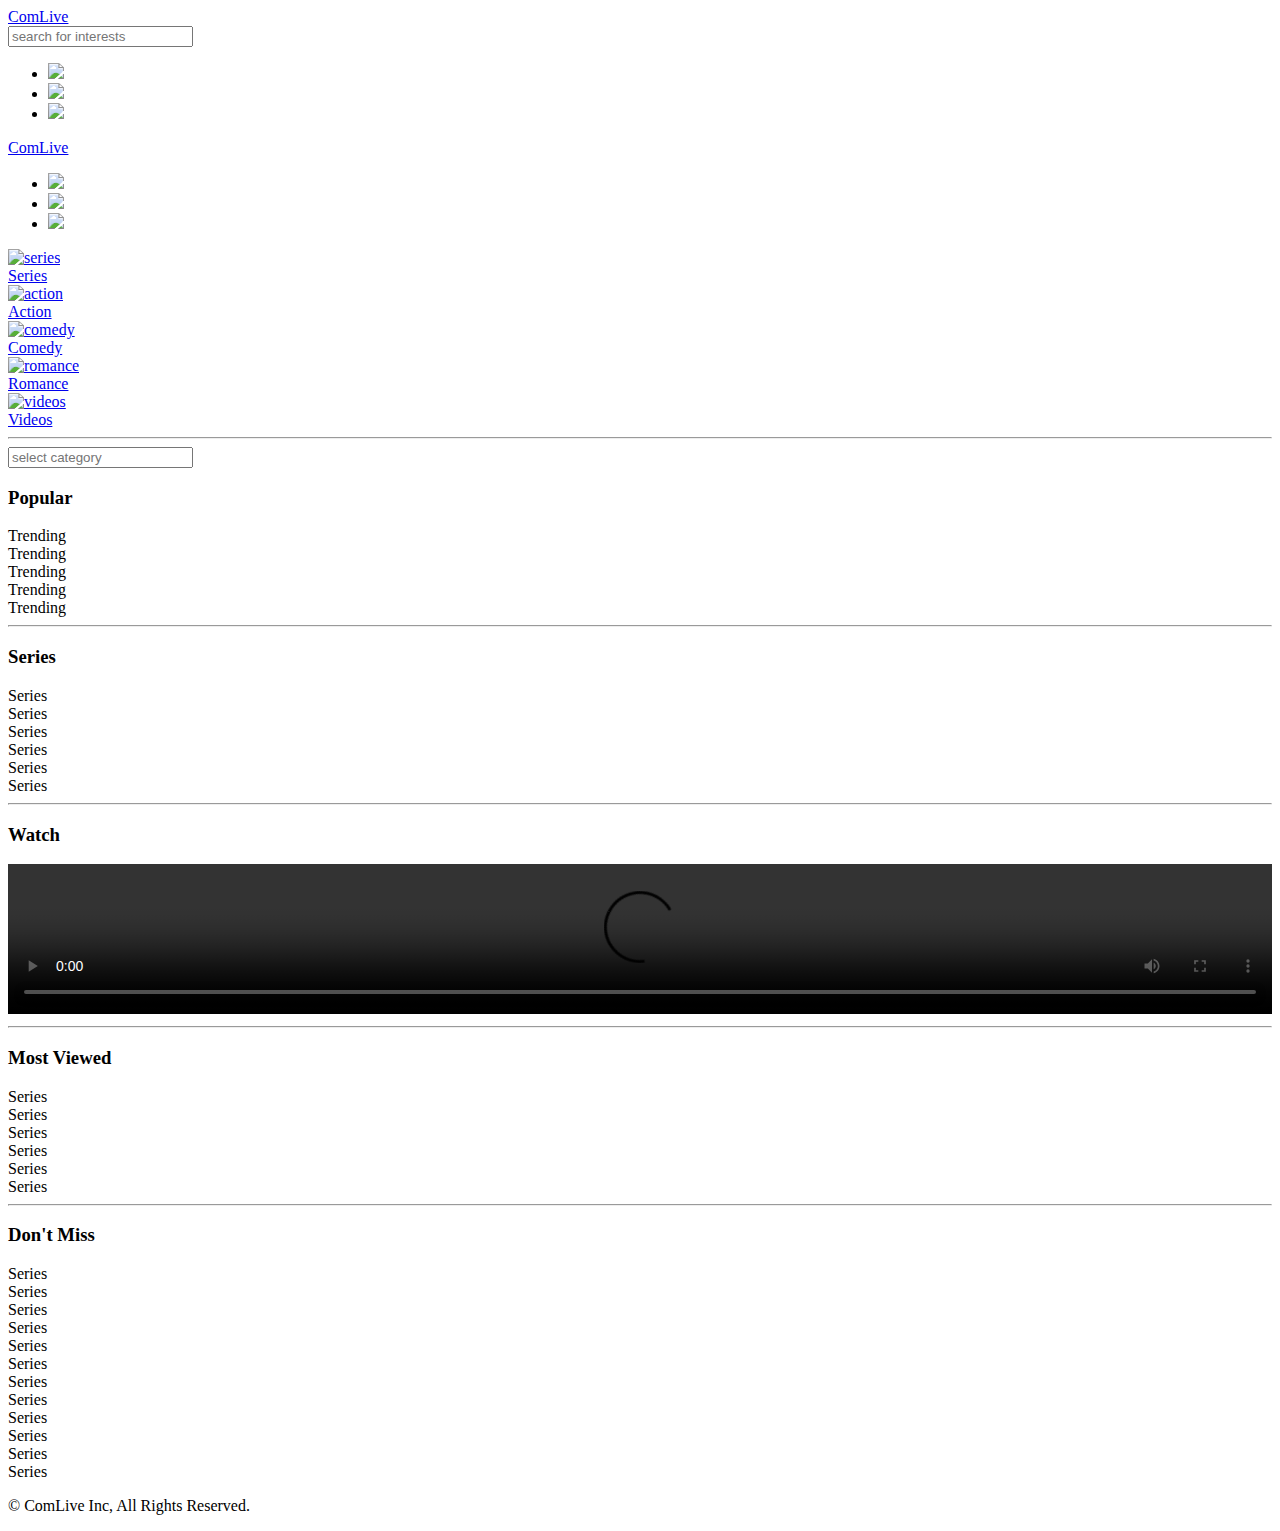
==== index.html @ 6530dac4 "Create index.html" ====
<!doctype html>
<html>
<head>
	<meta charset="utf-8" />
	<meta name="viewport" content="width=device-width" />
	<meta name="description" content="A website that uses photos to tell stories" />
	<meta name="keywords" content="comics, photography, creativity, storytelling, drama" />
	<title>Comlive Homepage</title>
	<link rel="stylesheet" href="./css/style.css" />
</head>
<body>
	<header>
		<div class="h-con">	    
			<div id="logo">
				<a href="index.html">ComLive<a/>
			</div>
			<div id="scon"><input type="search" placeholder="search for interests" /></div>
			<nav>
			    <ul>			   	
			        <li><a href="index.html"><img src="./img/homepage.png" style=width:30px; height:30px; /></a></li>
			   	    <li><a href="favorites.html"><img src="./img/heart.png" style=width:30px; height:30px; /></a></li>
				    <li><a href="edit-profile.html"><img src="./img/profile.png" style=width:30px; height:30px; /></a></li>
				</ul>
			</nav>	
		</div>   
	</header>

	<header>
		<div class="h-con2">	    
			<div id="logo">
				<a href="index.html">ComLive<a/>
			</div>
			<nav>
			    <ul>			   	
			        <li><a href="index.html"><img src="./img/magnifying-glass.png" style=width:30px; height:30px; /></a></li>
			   	    <li><a href="favorites.html"><img src="./img/heart.png" style=width:30px; height:30px; /></a></li>
				    <li><a href="edit-profile.html"><img src="./img/profile.png" style=width:30px; height:30px; /></a></li>
				</ul>
			</nav>	
		</div>   
	</header>

    <nav class="secguide">
    	<div class="catg">
		    <a href="series.html">
		    	<div>
	    			<img src="./img/series-o.jpg" alt="series" />
	    			<div class="cen-desc">Series</div>
	    		</div>
	    	</a>
	    	<a href="action.html">
	    		<div>
	    			<img src="./img/action.jpg" alt="action" />
	    			<div class="cen-desc">Action</div>
	    		</div>
	    	</a>
	    	<a href="comedy.html">
	    		<div>
	    			<img src="./img/comedy.jpg" alt="comedy" />
	    			<div class="cen-desc">Comedy</div>
	    		</div>
	    	</a>
	    	<a href="romance.html">
	    		<div>
	    			<img src="./img/romance.jpg" alt="romance" />
	    			<div class="cen-desc">Romance</div>
	    		</div>
	    	</a>
	    	<a href="watch.html">
	    		<div>
		    		<img src="./img/watch.png" alt="videos" />
		    		<div class="cen-desc">Videos</div>
	    		</div>
	    	</a>
	    </div>
	</nav> <hr id="special"/>

	<nav>
		<form id="dl">
			<input list="categories" name="categories" placeholder="select category" id="catlist">
			<datalist id="categories">
				<a href="series.html"><option value="Series"></a>
				<a href="action.html"><option value="Action"></a>
				<a href="comedy.html"><option value="Comedy"></a>
				<a href="romance.html"><option value="Romance"></a>
				<a href="watch.html"><option value="Videos"></a>
			</datalist>
		</form>
	</nav>
    
	<section class="secguide">
		<div class="sn">
			<h3>Popular</h3>
		</div>
		<div class="container1">
			<div>Trending</div>
			<div>Trending</div>
			<div>Trending</div>
			<div>Trending</div>
			<div>Trending</div>
		</div>
	</section> <hr />

	<section class="secguide">
		<div class="sn">
			<h3>Series</h3>
		</div>
		<div class="container2">
			<div>Series</div>
			<div>Series</div>
			<div>Series</div>
			<div>Series</div>
			<div>Series</div>
			<div>Series</div>
		</div>
   </section> <hr />

	<section class="secguide">
		<div class="sn">
		    <h3>Watch</h3>
		</div>
		<div class="vid">
			<div>
				<video width="100%" height="100%" controls>
					<source src="./videos/autonomous-vehicle.mp4" />
				</video>
			</div>
			<div>
			</div>
	    </div>
	</section> <hr />

	<section class="secguide">
		<div class="sn">
			<h3>Most Viewed</h3>
		</div>
		<div class="container3">
			<div>Series</div>
			<div>Series</div>
			<div>Series</div>
			<div>Series</div>
			<div>Series</div>
			<div>Series</div>
		</div>
	</section> <hr />

	<section class="secguide">
		<div class="sn">
			<h3>Don't Miss</h3>
		</div>
		<div class="container4">
			<div>Series</div>
			<div>Series</div>
			<div>Series</div>
			<div>Series</div>
			<div>Series</div>
			<div>Series</div>
			<div>Series</div>
			<div>Series</div>
			<div>Series</div>
			<div>Series</div>
			<div>Series</div>
			<div>Series</div>
		</div>
	</section> 

	<footer>
		<div class="f-con">
		    <p>&copy; ComLive Inc, All Rights Reserved.</p>
		</div>
	</footer> 	
</body>
</html>
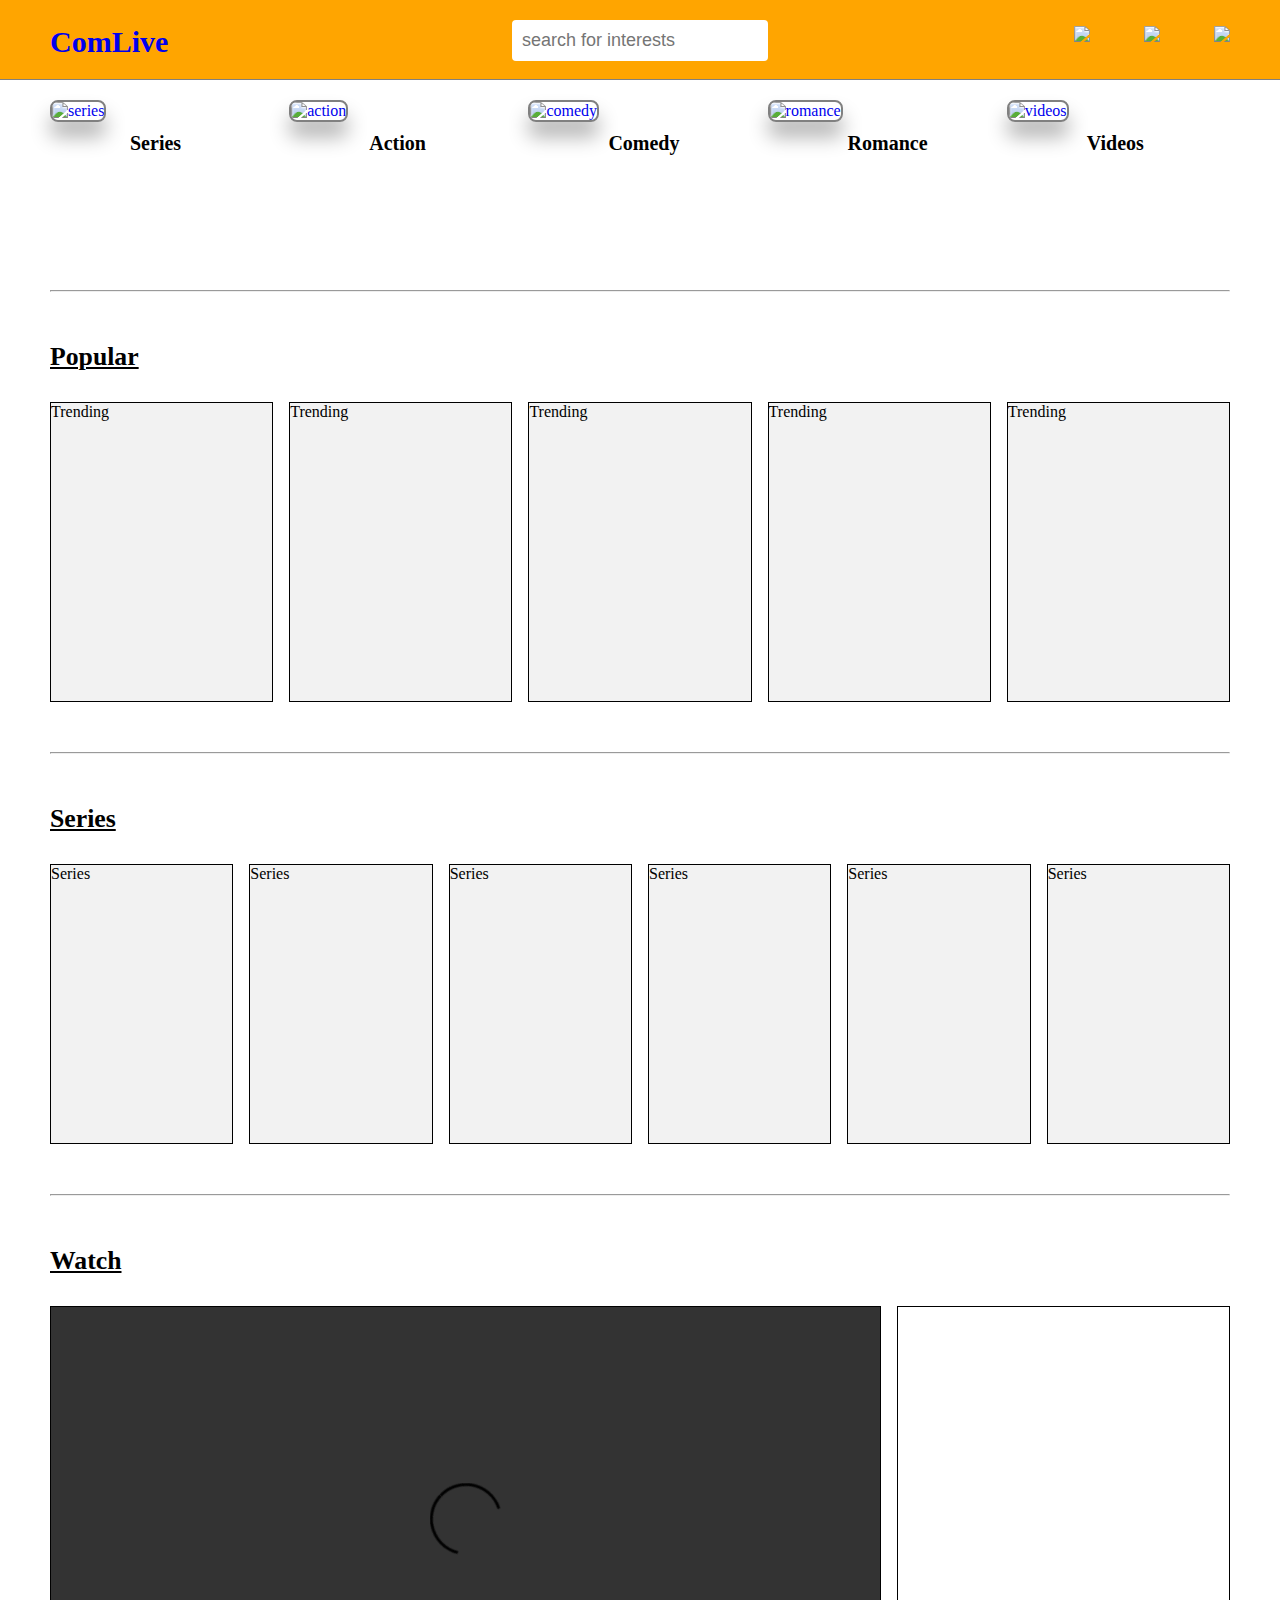
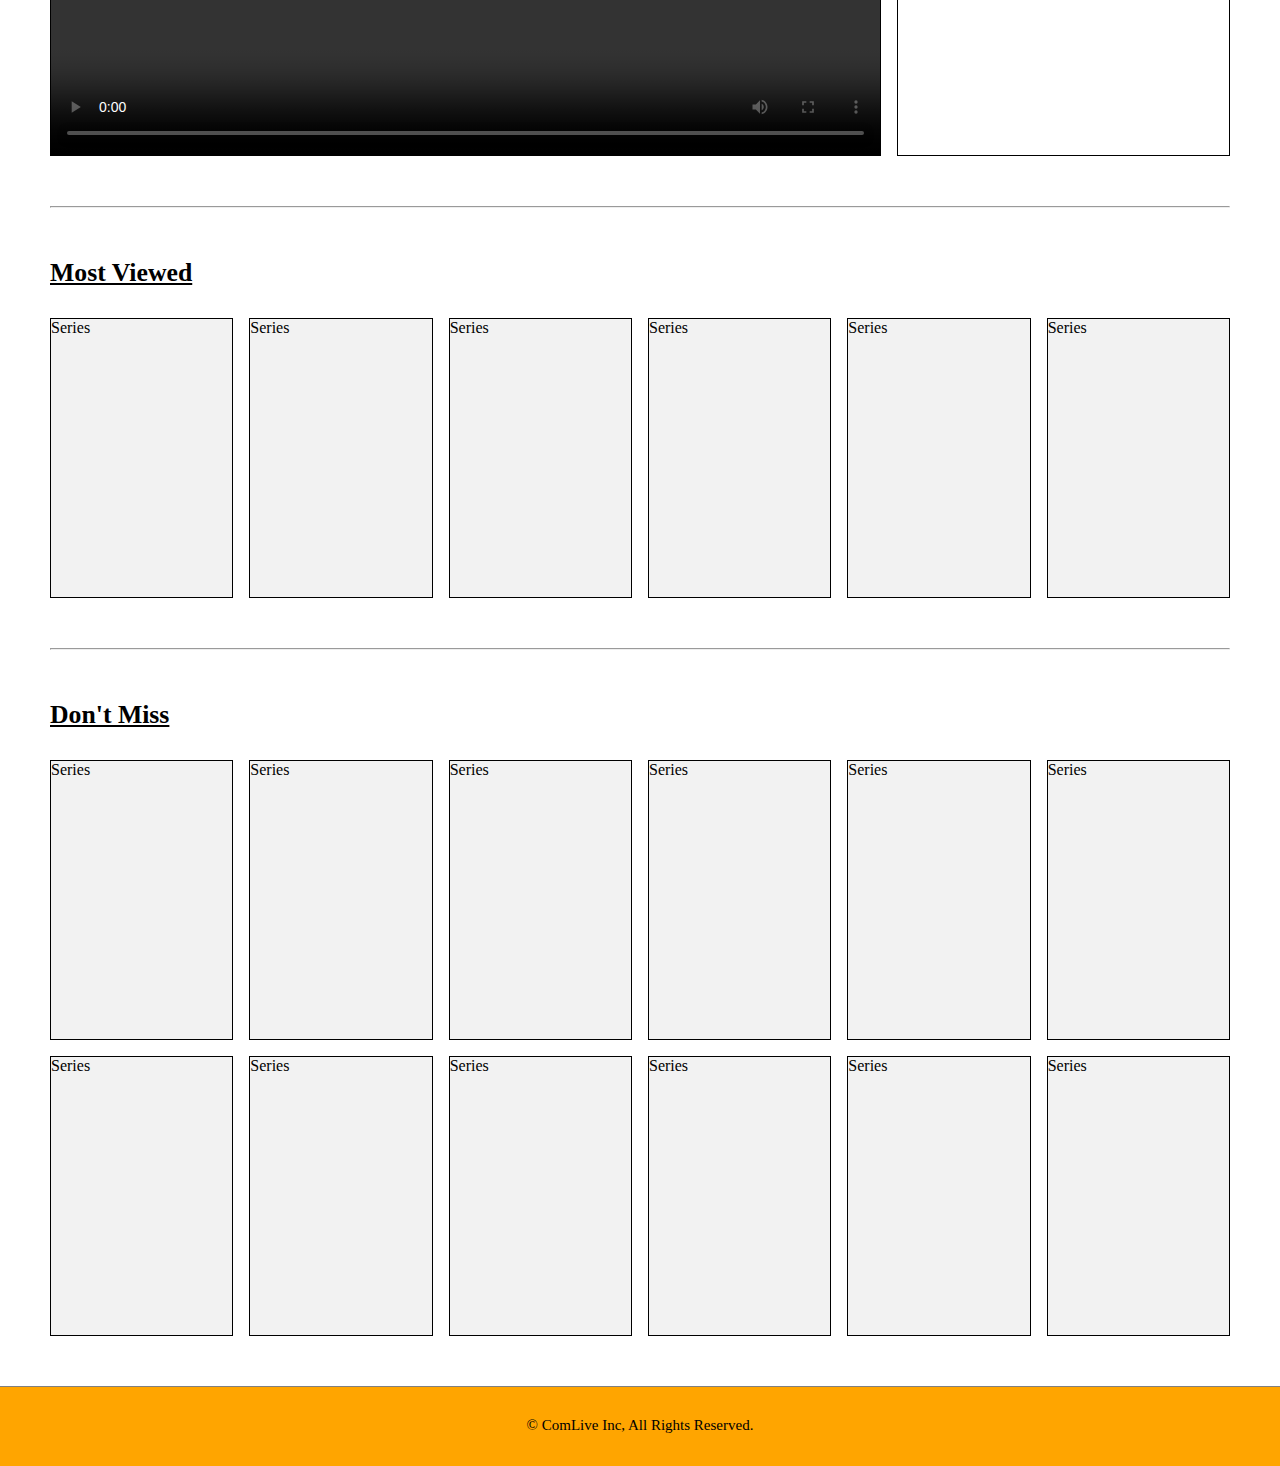
==== commit 89ec4a10: "Update index.html" ====
--- a/index.html
+++ b/index.html
@@ -6,7 +6,7 @@
 	<meta name="description" content="A website that uses photos to tell stories" />
 	<meta name="keywords" content="comics, photography, creativity, storytelling, drama" />
 	<title>Comlive Homepage</title>
-	<link rel="stylesheet" href="./css/style.css" />
+	<link rel="stylesheet" href="./style.css" />
 </head>
 <body>
 	<header>
--- a/style.css
+++ b/style.css
@@ -0,0 +1,473 @@
+* {
+    padding: 0;
+    margin: 0;
+    box-sizing: border-box;
+}
+
+ul {
+	list-style-type: none;
+	margin: 0;
+	padding: 0;
+}
+
+body a {
+	text-decoration: none;
+}
+
+a:hover {
+	cursor: pointer;
+}
+
+header {
+	margin-bottom: 100px;
+}
+
+.h-con {
+	padding-top: 20px;
+	width: 100%;
+	overflow: hidden;
+	height: 80px;
+	background-color: orange;
+	border-bottom: 1px solid grey;
+	position: fixed;
+	top: 0;	
+	z-index: 1;
+}
+
+.h-con2 {
+	display: none;
+}
+
+.f-con {
+	padding-top: 30px;
+	margin-top: 50px;
+	width: 100%;
+	overflow: hidden;
+	height: 80px;
+	background-color: orange;
+	border-top: 1px solid grey;
+}
+
+.f-con p {
+		text-align: center;
+		font-family: "lucida console";
+		font-size: 15px;
+}
+
+hr {
+	margin: 50px;
+	clear: left;
+}
+
+#logo {
+	font-family: "lucida console";
+    font-weight: bold;
+    font-size: 30px;
+    margin-top: 5px;
+    float: left;
+    margin-left: 50px;
+}
+
+#scon {
+	margin: auto;
+	width: 20%;
+	height: 10%;
+}
+
+input[type=search] {
+	border: none;
+    border-radius: 4px;
+    font-size: 18px;
+    padding: 10px;
+    width: 100%;
+    outline: none;
+    transition: 0.5s;	
+}
+
+input[type=search]:focus {
+	border: 2px solid grey;
+	color: black;
+}
+
+header nav {
+	float: right;
+}
+
+header li {
+	display: inline;
+	margin-right: 50px;
+}
+    
+.catg {
+	display: grid;
+	grid-template-columns: 1fr 1fr 1fr 1fr 1fr;
+	grid-template-rows: 140px;
+	grid-gap: 1em;
+}
+
+.catg img {
+	border-radius: 8px;
+    box-shadow: 0 15px 20px rgba(0, 0, 0, 0.3);
+    transition: 0.5s;
+    border: 2px solid grey;
+    width: 100%;
+    height: 140px;
+}
+
+.catg img:hover {
+	opacity: 0.8;
+	border: 3px solid orange;
+}
+
+#dl {
+	display: none;
+}
+
+.active img {
+	border: 3px solid orange;
+}
+
+.cen-desc {
+	font-size: 20px;
+	font-weight: bold;
+	color: black;
+	font-family: "lucida console";
+	cursor: pointer;
+	display: grid;
+	grid-template-columns: 1fr 1fr 1fr 1fr 1fr;
+	margin-left: 70px;
+	padding: 10px;
+}
+
+.sn {
+	font-family: "lucida console";
+	font-size: 22px;
+	font-weight: bold;
+	color: black;
+	text-decoration: underline;
+	margin-bottom: 30px;
+}
+
+.secguide {
+	margin-right: 50px;
+	margin-left: 50px;
+}
+
+
+.container1 {
+	display: grid;
+	grid-template-columns: 1fr 1fr 1fr 1fr 1fr;
+	grid-template-rows: 300px;
+	grid-column-gap: 1em;
+}
+
+.container1 > div {
+	border: 1px solid black;
+	background-color: #f2f2f2;
+}
+
+.container2 {
+    display: grid;
+	grid-template-columns: 1fr 1fr 1fr 1fr 1fr 1fr;
+	grid-template-rows: 280px;
+	grid-column-gap: 1em;
+}
+
+.container2 > div {
+	border: 1px solid black;
+	background-color: #f2f2f2;
+}
+
+.container3 {
+    display: grid;
+	grid-template-columns: 1fr 1fr 1fr 1fr 1fr 1fr;
+	grid-template-rows: 280px;
+	grid-gap: 1em;
+}
+
+.container3 > div {
+	border: 1px solid black;
+	background-color: #f2f2f2;
+}
+
+.container4 {
+    display: grid;
+	grid-template-columns: 1fr 1fr 1fr 1fr 1fr 1fr;
+	grid-template-rows: 280px 280px;
+	grid-gap: 1em;
+}
+
+.container4 > div {
+	border: 1px solid black;
+	background-color: #f2f2f2;
+}
+
+.vid {
+	display: grid;
+	grid-template-columns: 5fr 2fr;
+	grid-template-rows: 450px;
+	grid-column-gap: 1em;
+}
+
+.vid > div {
+	border: 1px solid black;
+}
+
+.vid-con {
+	margin-right: 10px;
+	display: inline-block;
+	border: 1px solid gray;
+}
+
+.vid-con:last-child {
+	margin: 0px;
+}
+
+.vid-con:hover {
+	border: 1px solid blue;
+}
+
+.vid-con video {
+	width: 100%;
+	height: auto;
+}
+
+.vid-desc {
+	padding: 15px;
+	text-align: center;
+}
+
+
+@media only screen and (max-width: 768px) {
+	.secguide {
+		margin: 1em;
+	}
+
+	hr {
+	margin: 1em;
+	clear: left;
+    }
+
+	.h-con {
+		display: none;
+	}
+
+	.h-con2 {
+		padding-top: 20px;
+		width: 100%;
+		overflow: hidden;
+		height: 70px;
+		background-color: orange;
+		border-bottom: 1px solid grey;
+		position: fixed;
+		top: 0;	
+		z-index: 1;
+		display: inline;
+	}
+
+    #logo {
+		font-size: 27px;
+		margin-left: 1em;
+	}
+
+	header nav {
+		float: right;
+ 	}
+
+	header li {
+		display: inline;
+		margin-right: 1em;
+    }
+
+    header img {
+    	width: 22px;
+    	height: 30px;
+    }
+
+    .catg {
+		display: none;
+	}
+
+	#special {
+		display: none;
+	}
+    
+	#dl {
+		display: inline;
+	}
+
+	#catlist {
+		margin: 0 0 15px 1em;
+		border: 2px solid grey;
+		border-radius: 4px;
+	    font-size: 15px;
+	    padding: 10px;
+	    width: 39%;
+	    outline: none;
+	    transition: 0.5s;	
+	}
+
+	#catlist:focus {
+		border: 2px solid black;
+		color: black;
+	}
+
+	.sn {
+		font-size: 18px;
+	}
+
+	.container1 {
+		grid-template-columns: 1fr 1fr 1fr 1fr 1fr;
+		grid-template-rows: 200px;
+		grid-gap: 1em;
+	}
+
+	.container2 {
+		grid-template-columns: 1fr 1fr 1fr 1fr 1fr 1fr;
+		grid-template-rows: 200px;
+		grid-gap: 1em;
+	}
+
+	.container3 {
+		grid-template-columns: 1fr 1fr 1fr 1fr 1fr 1fr;
+		grid-template-rows: 150px;
+
+	}
+
+	.container4 {
+		grid-template-columns: 1fr 1fr 1fr 1fr 1fr 1fr;
+		grid-template-rows: 150px 150px;
+
+	}
+
+	.vid {
+		grid-template-columns: 1fr;
+		grid-template-rows: 450px 100px;
+		grid-gap: 1em;
+	}
+
+	ul#footermenu li {
+	display: inline;
+	margin-left: 1em;
+	margin-right: 1em;
+    }
+
+	ul#footermenu a {
+	font-size: 13px;
+	color: black;
+   }
+
+   #coy {
+   	font-size: 13px;
+   	margin-top: 7px;
+   }
+}
+
+@media only screen and (max-width: 550px) {
+	.secguide {
+		margin: 1em;
+	}
+
+	hr {
+	margin: 1em;
+	clear: left;
+    }
+
+	.h-con {
+		display: none;
+	}
+
+	.h-con2 {
+		padding-top: 20px;
+		width: 100%;
+		overflow: hidden;
+		height: 70px;
+		background-color: orange;
+		border-bottom: 1px solid grey;
+		position: fixed;
+		top: 0;	
+		z-index: 1;
+		display: inline;
+	}
+
+    #logo {
+		font-size: 27px;
+		margin-left: 1em;
+	}
+
+	header nav {
+		float: right;
+ 	}
+
+	header li {
+		display: inline;
+		margin-right: 1em;
+    }
+
+    header img {
+    	width: 22px;
+    	height: 30px;
+    }
+
+    .catg {
+		display: none;
+	}
+
+	#special {
+		display: none;
+	}
+    
+	#dl {
+		display: inline;
+	}
+
+	#catlist {
+		margin: 0 0 15px 1em;
+		border: 2px solid grey;
+		border-radius: 4px;
+	    font-size: 15px;
+	    padding: 10px;
+	    width: 39%;
+	    outline: none;
+	    transition: 0.5s;	
+	}
+
+	#catlist:focus {
+		border: 2px solid black;
+		color: black;
+	}
+
+	.sn {
+		font-size: 15px;
+	}
+
+	.container1 {
+		grid-template-columns: 1fr 1fr 1fr 1fr 1fr;
+		grid-template-rows: 150px;
+		grid-gap: 1em;
+	}
+
+	.container2 {
+		grid-template-columns: 1fr 1fr 1fr 1fr 1fr 1fr;
+		grid-template-rows: 130px;
+		grid-gap: 1em;
+	}
+
+	.container3 {
+		grid-template-columns: 1fr 1fr 1fr 1fr 1fr 1fr;
+		grid-template-rows: 130px;
+
+	}
+
+	.container4 {
+		grid-template-columns: 1fr 1fr 1fr 1fr 1fr 1fr;
+		grid-template-rows: 130px 130px;
+
+	}
+
+	.vid {
+		grid-template-columns: 1fr;
+		grid-template-rows: 400px 100px;
+		grid-gap: 1em;
+	}
+}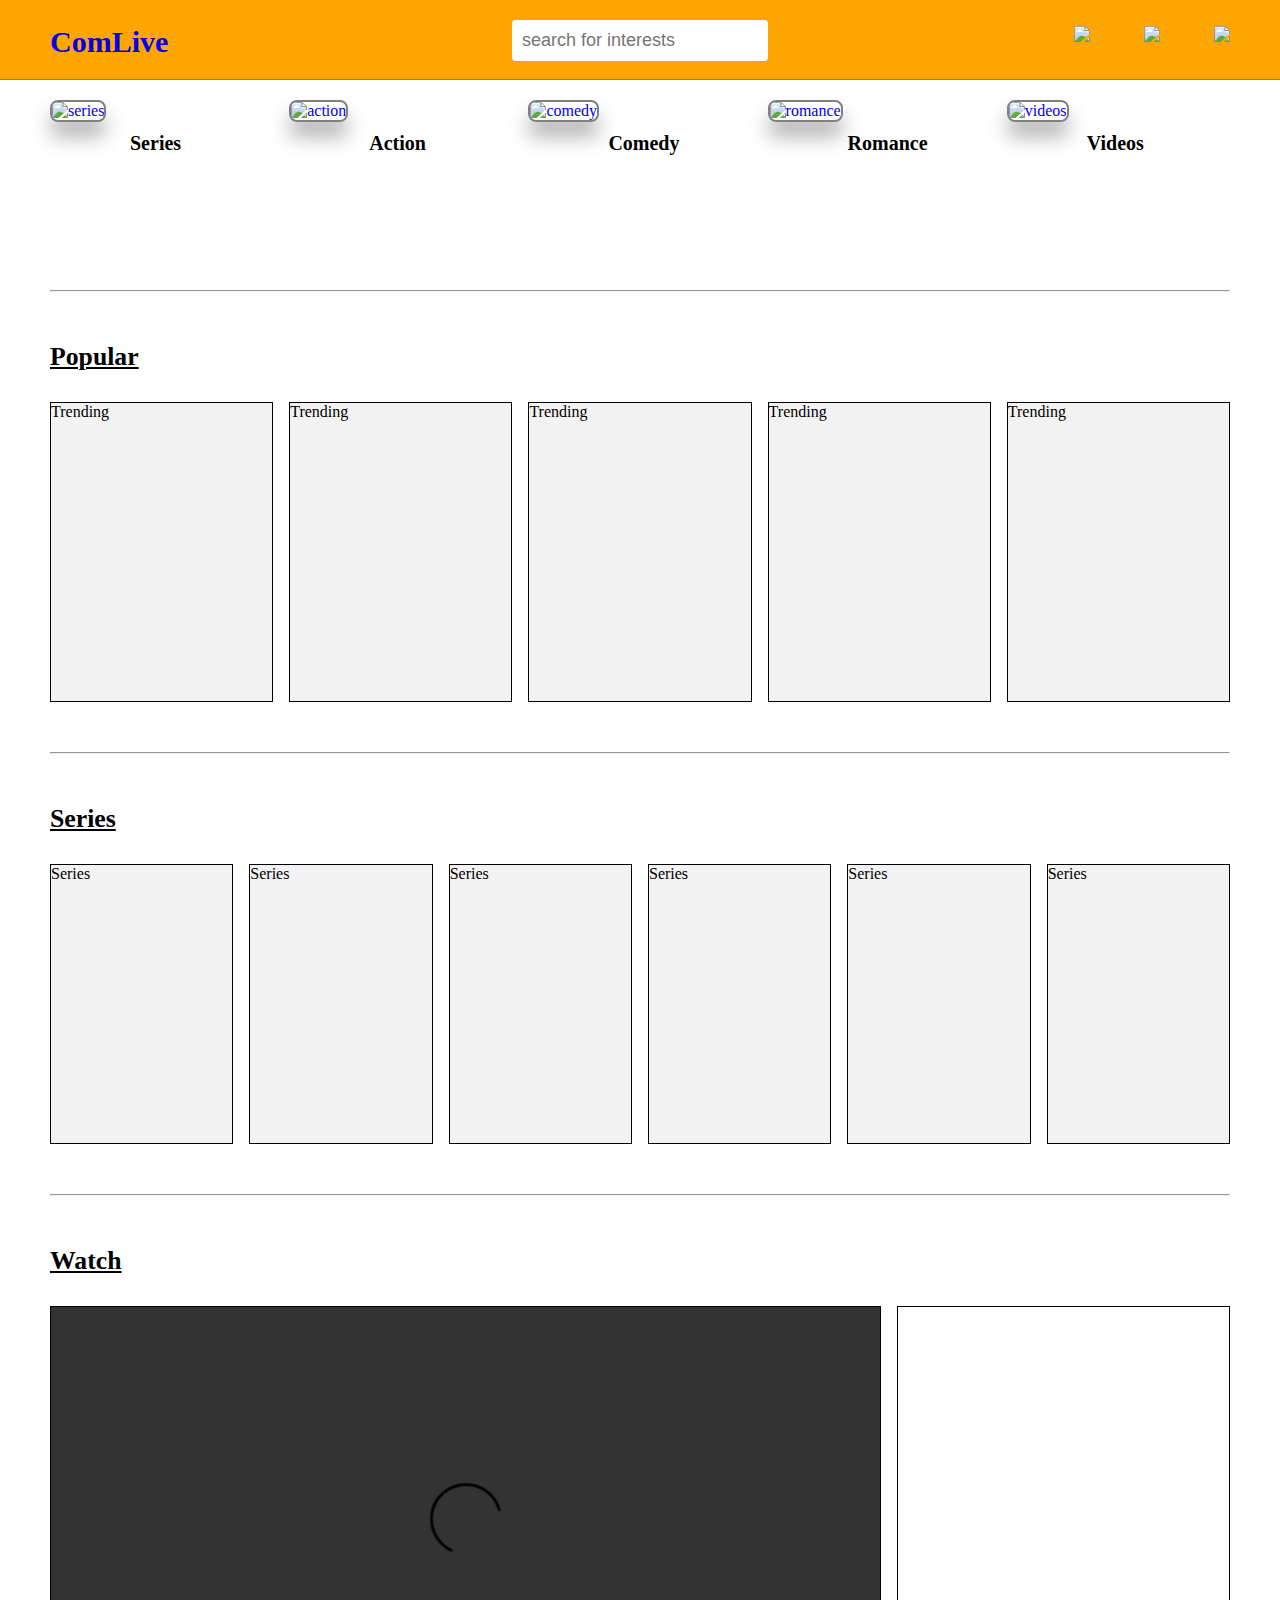
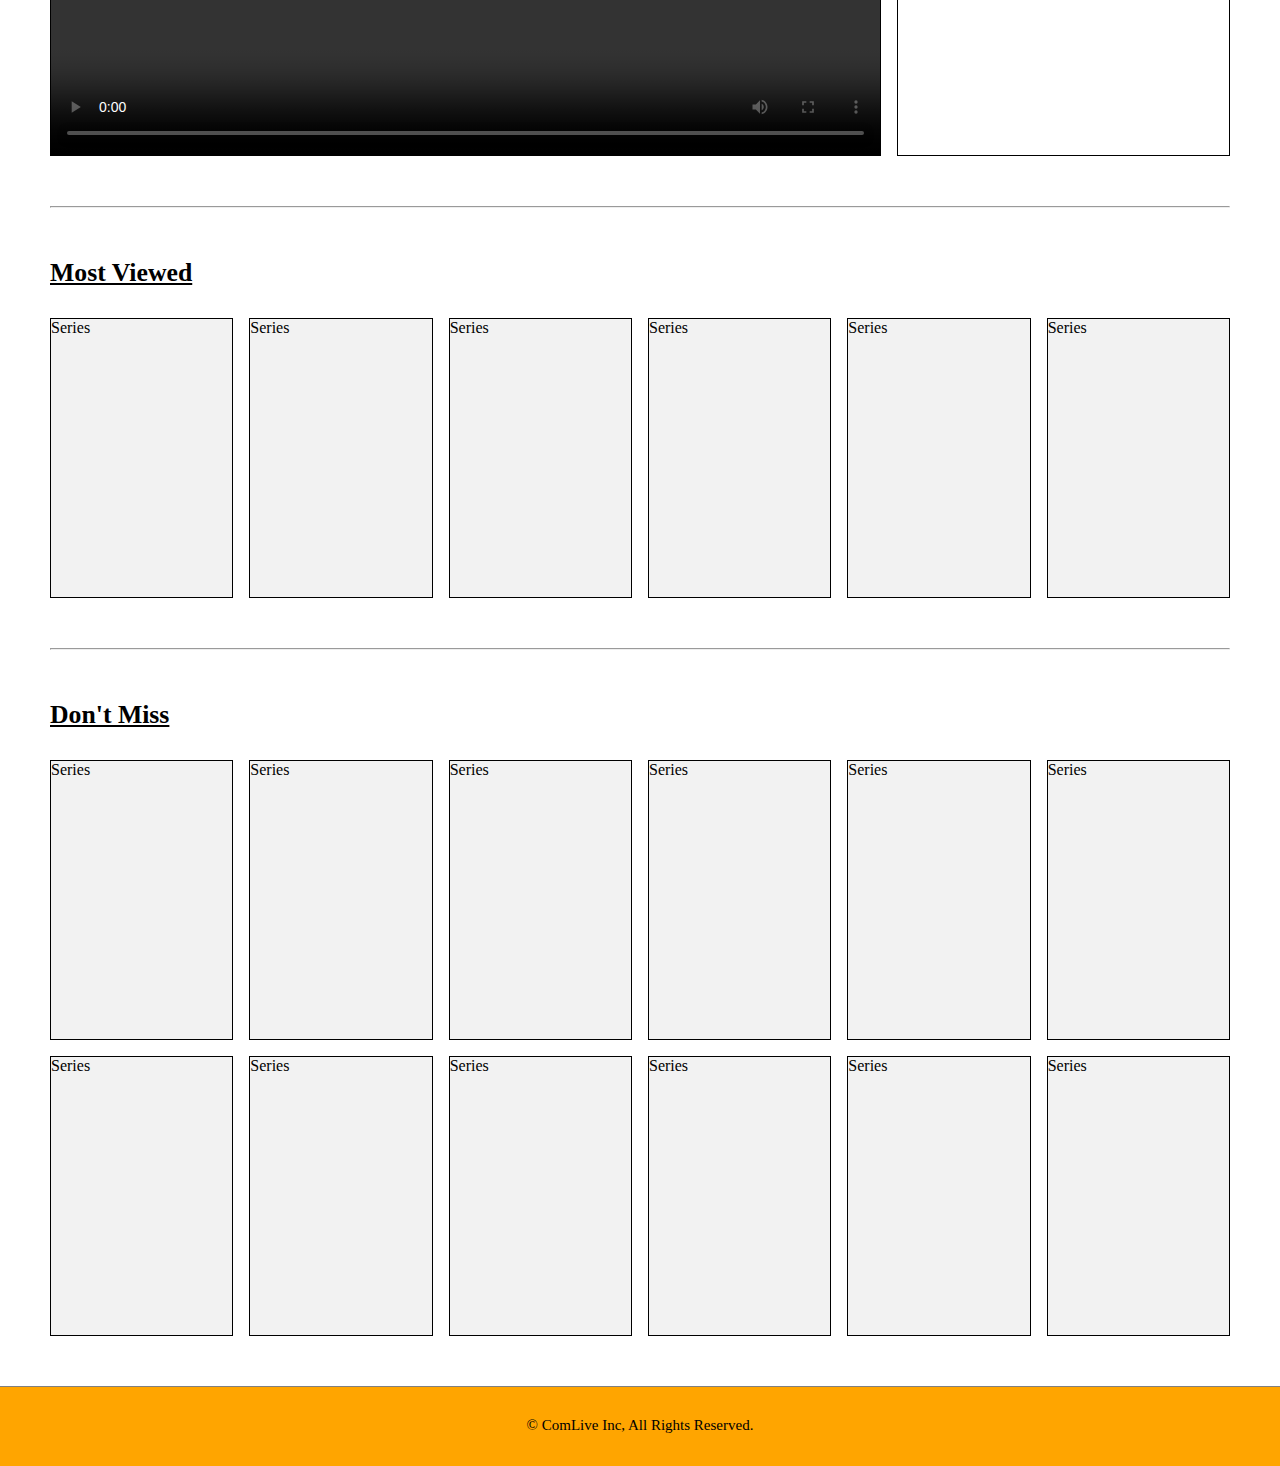
==== commit 30cb53cf: "Update index.html" ====
--- a/index.html
+++ b/index.html
@@ -17,9 +17,9 @@
 			<div id="scon"><input type="search" placeholder="search for interests" /></div>
 			<nav>
 			    <ul>			   	
-			        <li><a href="index.html"><img src="./img/homepage.png" style=width:30px; height:30px; /></a></li>
-			   	    <li><a href="favorites.html"><img src="./img/heart.png" style=width:30px; height:30px; /></a></li>
-				    <li><a href="edit-profile.html"><img src="./img/profile.png" style=width:30px; height:30px; /></a></li>
+			        <li><a href="index.html"><img src="./homepage.png" style=width:30px; height:30px; /></a></li>
+			   	    <li><a href="favorites.html"><img src="./heart.png" style=width:30px; height:30px; /></a></li>
+				    <li><a href="edit-profile.html"><img src="./profile.png" style=width:30px; height:30px; /></a></li>
 				</ul>
 			</nav>	
 		</div>   
@@ -32,9 +32,9 @@
 			</div>
 			<nav>
 			    <ul>			   	
-			        <li><a href="index.html"><img src="./img/magnifying-glass.png" style=width:30px; height:30px; /></a></li>
-			   	    <li><a href="favorites.html"><img src="./img/heart.png" style=width:30px; height:30px; /></a></li>
-				    <li><a href="edit-profile.html"><img src="./img/profile.png" style=width:30px; height:30px; /></a></li>
+			        <li><a href="index.html"><img src="./magnifying-glass.png" style=width:30px; height:30px; /></a></li>
+			   	    <li><a href="favorites.html"><img src="./heart.png" style=width:30px; height:30px; /></a></li>
+				    <li><a href="edit-profile.html"><img src="./profile.png" style=width:30px; height:30px; /></a></li>
 				</ul>
 			</nav>	
 		</div>   
@@ -44,31 +44,31 @@
     	<div class="catg">
 		    <a href="series.html">
 		    	<div>
-	    			<img src="./img/series-o.jpg" alt="series" />
+	    			<img src="./series-o.jpg" alt="series" />
 	    			<div class="cen-desc">Series</div>
 	    		</div>
 	    	</a>
 	    	<a href="action.html">
 	    		<div>
-	    			<img src="./img/action.jpg" alt="action" />
+	    			<img src="./action.jpg" alt="action" />
 	    			<div class="cen-desc">Action</div>
 	    		</div>
 	    	</a>
 	    	<a href="comedy.html">
 	    		<div>
-	    			<img src="./img/comedy.jpg" alt="comedy" />
+	    			<img src="./comedy.jpg" alt="comedy" />
 	    			<div class="cen-desc">Comedy</div>
 	    		</div>
 	    	</a>
 	    	<a href="romance.html">
 	    		<div>
-	    			<img src="./img/romance.jpg" alt="romance" />
+	    			<img src="./romance.jpg" alt="romance" />
 	    			<div class="cen-desc">Romance</div>
 	    		</div>
 	    	</a>
 	    	<a href="watch.html">
 	    		<div>
-		    		<img src="./img/watch.png" alt="videos" />
+		    		<img src="./watch.png" alt="videos" />
 		    		<div class="cen-desc">Videos</div>
 	    		</div>
 	    	</a>
@@ -122,7 +122,7 @@
 		<div class="vid">
 			<div>
 				<video width="100%" height="100%" controls>
-					<source src="./videos/autonomous-vehicle.mp4" />
+					<source src="./autonomous-vehicle.mp4" />
 				</video>
 			</div>
 			<div>
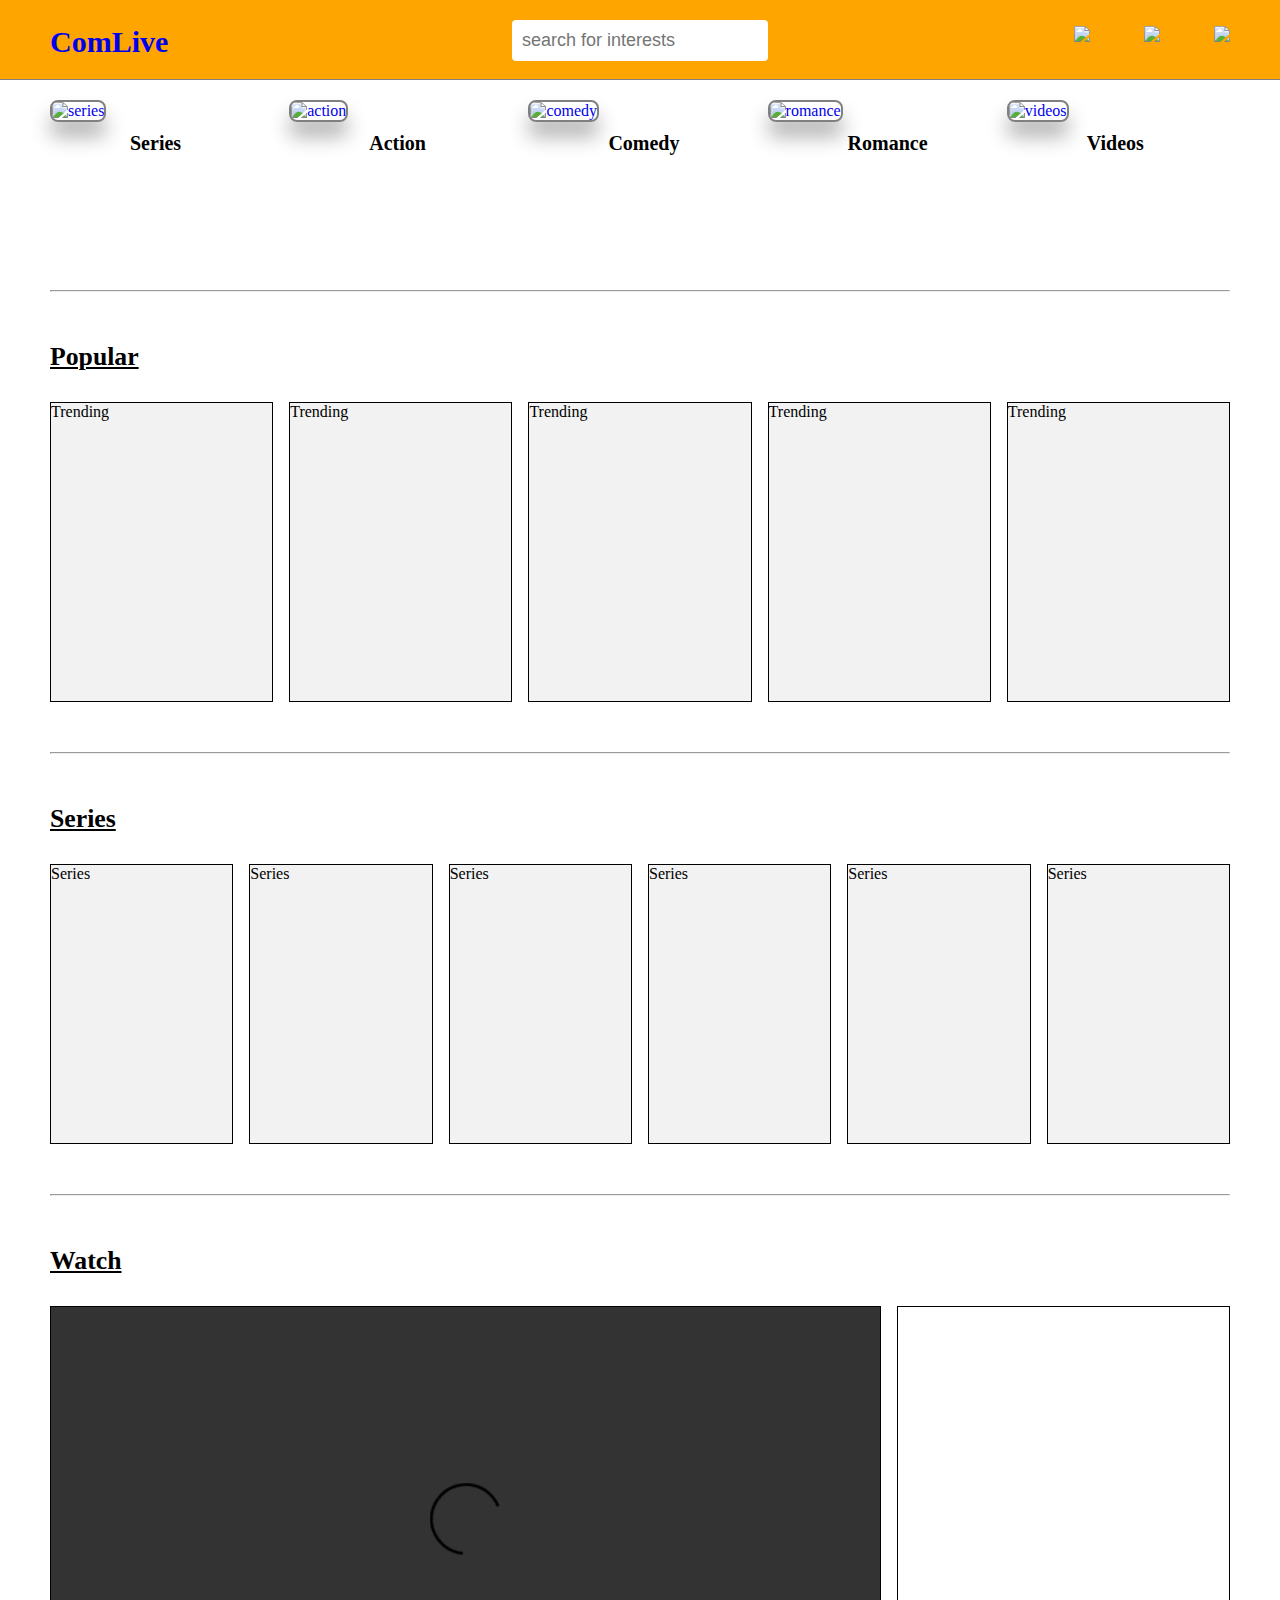
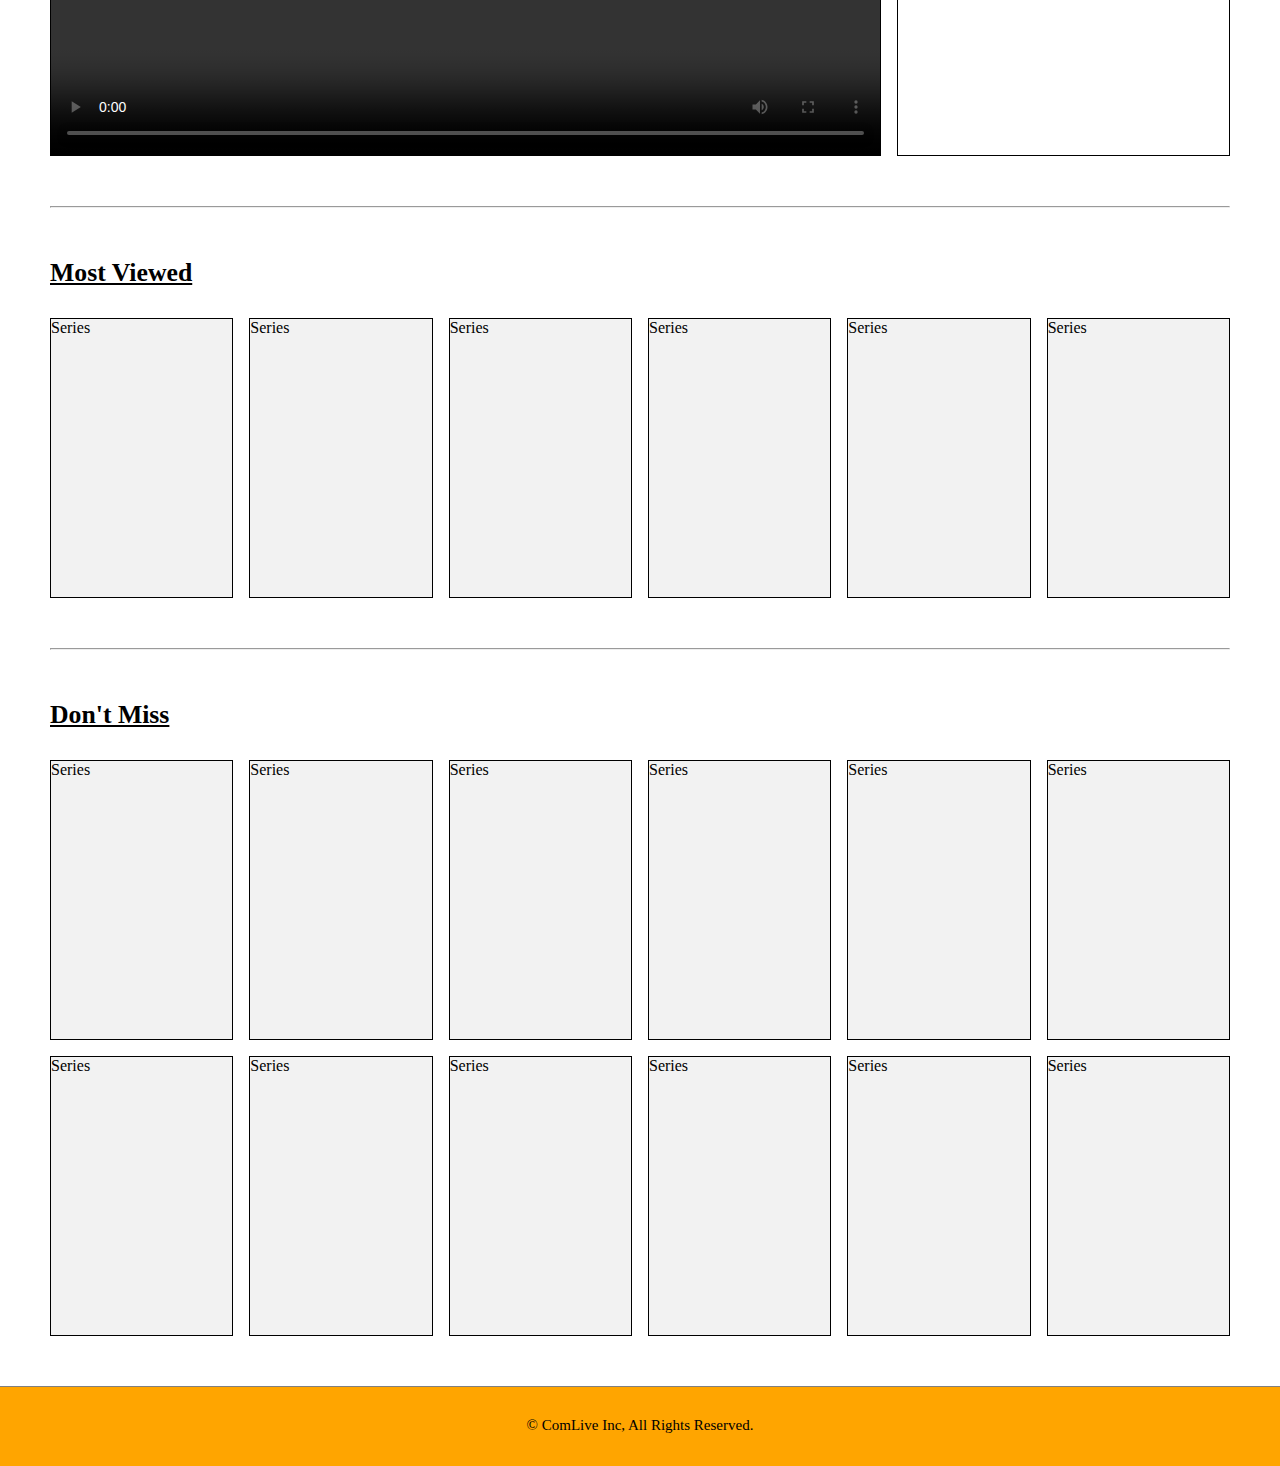
==== commit 922163de: "Update index.html" ====
--- a/index.html
+++ b/index.html
@@ -17,9 +17,9 @@
 			<div id="scon"><input type="search" placeholder="search for interests" /></div>
 			<nav>
 			    <ul>			   	
-			        <li><a href="index.html"><img src="./homepage.png" style=width:30px; height:30px; /></a></li>
-			   	    <li><a href="favorites.html"><img src="./heart.png" style=width:30px; height:30px; /></a></li>
-				    <li><a href="edit-profile.html"><img src="./profile.png" style=width:30px; height:30px; /></a></li>
+			        <li><a href="index.html"><img src="homepage.png" style=width:30px; height:30px; /></a></li>
+			   	    <li><a href="favorites.html"><img src="heart.png" style=width:30px; height:30px; /></a></li>
+				    <li><a href="edit-profile.html"><img src="profile.png" style=width:30px; height:30px; /></a></li>
 				</ul>
 			</nav>	
 		</div>   
@@ -32,9 +32,9 @@
 			</div>
 			<nav>
 			    <ul>			   	
-			        <li><a href="index.html"><img src="./magnifying-glass.png" style=width:30px; height:30px; /></a></li>
-			   	    <li><a href="favorites.html"><img src="./heart.png" style=width:30px; height:30px; /></a></li>
-				    <li><a href="edit-profile.html"><img src="./profile.png" style=width:30px; height:30px; /></a></li>
+			        <li><a href="index.html"><img src="magnifying-glass.png" style=width:30px; height:30px; /></a></li>
+			   	    <li><a href="favorites.html"><img src="heart.png" style=width:30px; height:30px; /></a></li>
+				    <li><a href="edit-profile.html"><img src="profile.png" style=width:30px; height:30px; /></a></li>
 				</ul>
 			</nav>	
 		</div>   
@@ -44,31 +44,31 @@
     	<div class="catg">
 		    <a href="series.html">
 		    	<div>
-	    			<img src="./series-o.jpg" alt="series" />
+	    			<img src="series-o.jpg" alt="series" />
 	    			<div class="cen-desc">Series</div>
 	    		</div>
 	    	</a>
 	    	<a href="action.html">
 	    		<div>
-	    			<img src="./action.jpg" alt="action" />
+	    			<img src="action.jpg" alt="action" />
 	    			<div class="cen-desc">Action</div>
 	    		</div>
 	    	</a>
 	    	<a href="comedy.html">
 	    		<div>
-	    			<img src="./comedy.jpg" alt="comedy" />
+	    			<img src="comedy.jpg" alt="comedy" />
 	    			<div class="cen-desc">Comedy</div>
 	    		</div>
 	    	</a>
 	    	<a href="romance.html">
 	    		<div>
-	    			<img src="./romance.jpg" alt="romance" />
+	    			<img src="romance.jpg" alt="romance" />
 	    			<div class="cen-desc">Romance</div>
 	    		</div>
 	    	</a>
 	    	<a href="watch.html">
 	    		<div>
-		    		<img src="./watch.png" alt="videos" />
+		    		<img src="watch.png" alt="videos" />
 		    		<div class="cen-desc">Videos</div>
 	    		</div>
 	    	</a>
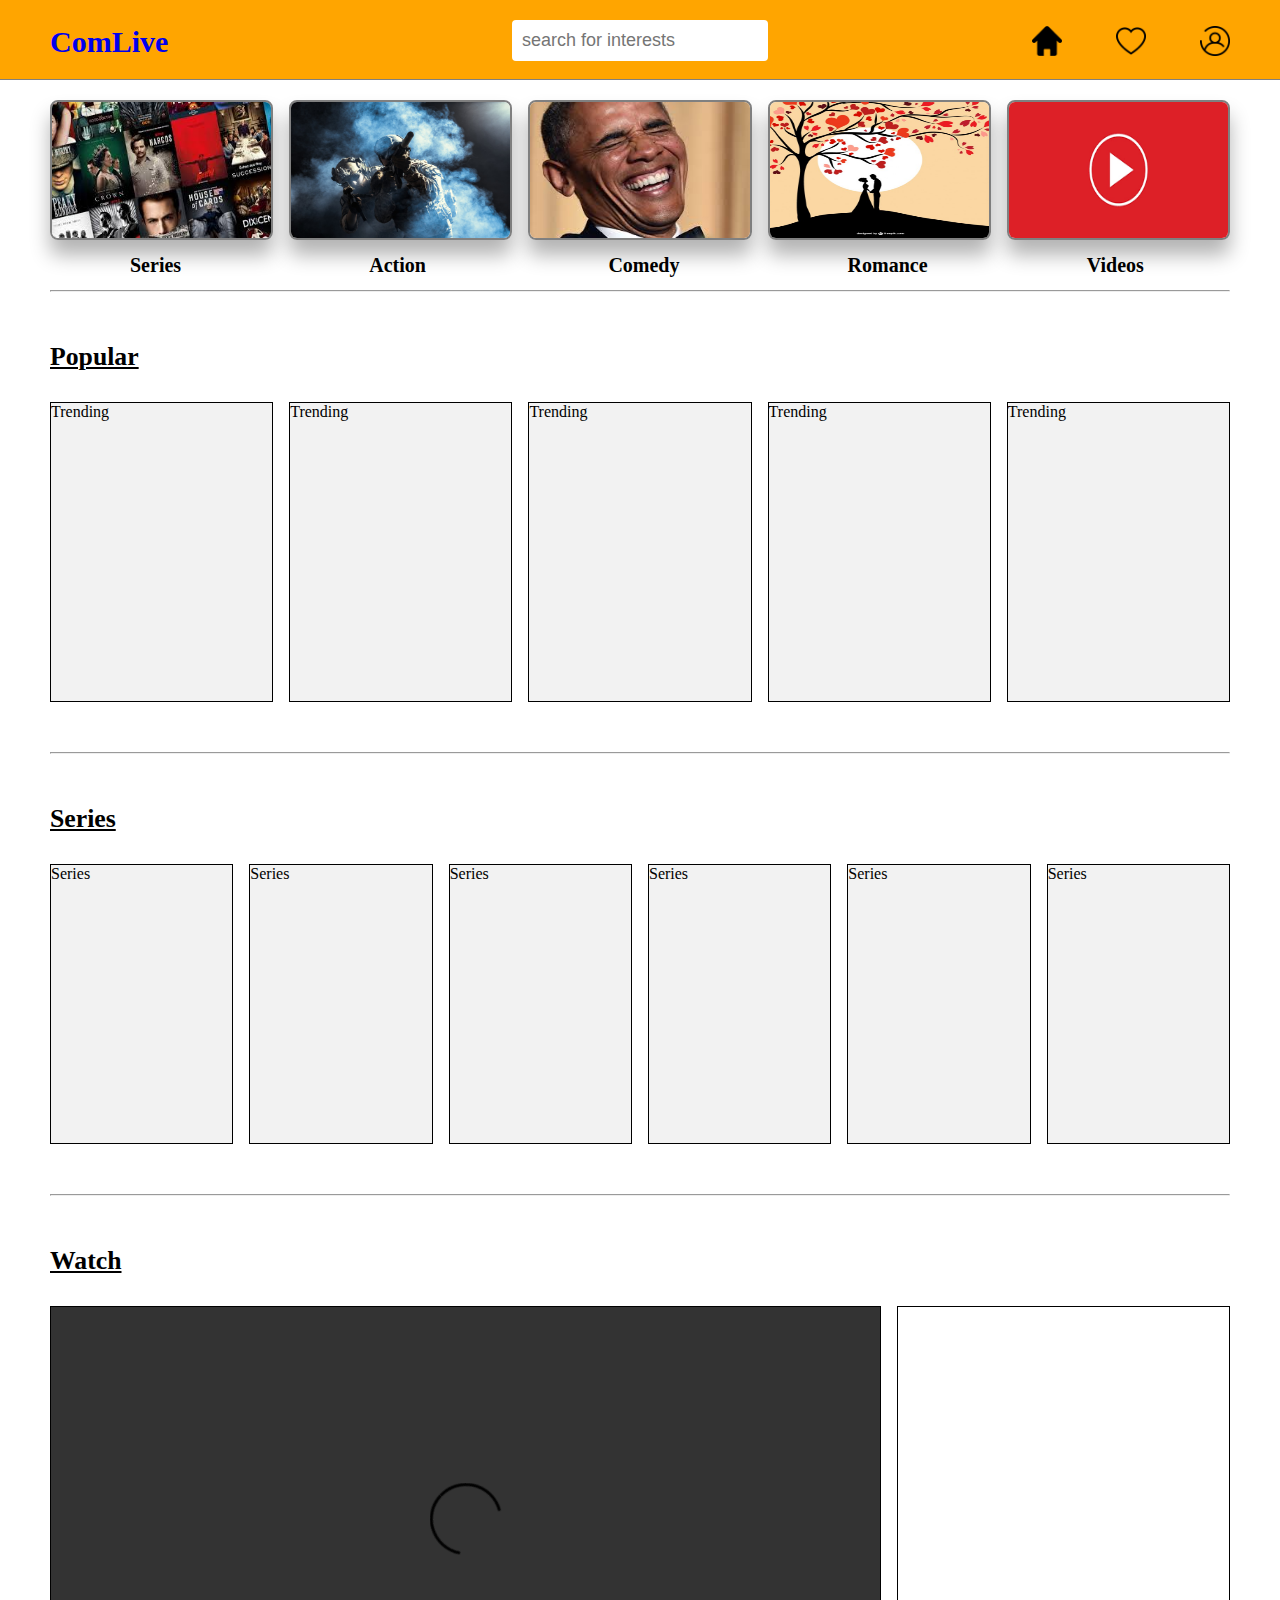
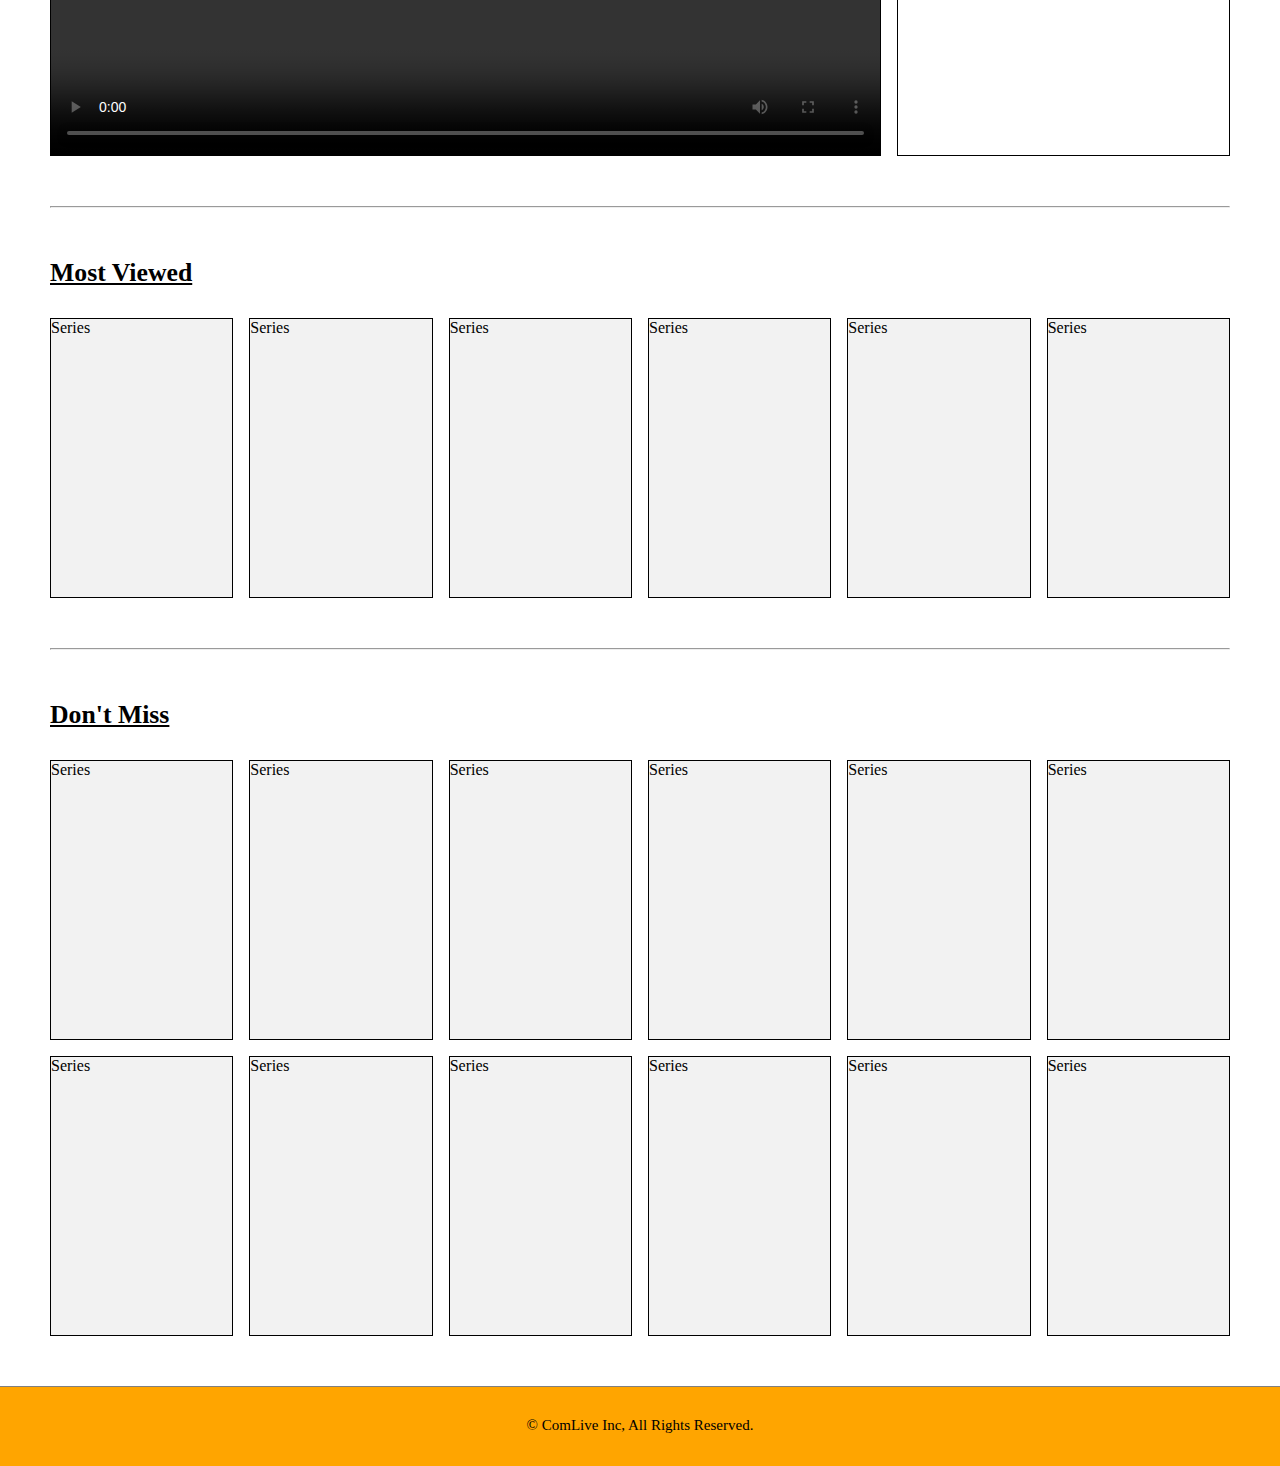
==== commit f886b831: "Update index.html" ====
--- a/index.html
+++ b/index.html
@@ -122,7 +122,7 @@
 		<div class="vid">
 			<div>
 				<video width="100%" height="100%" controls>
-					<source src="./autonomous-vehicle.mp4" />
+					<source src="autonomous-vehicle.mp4" />
 				</video>
 			</div>
 			<div>
